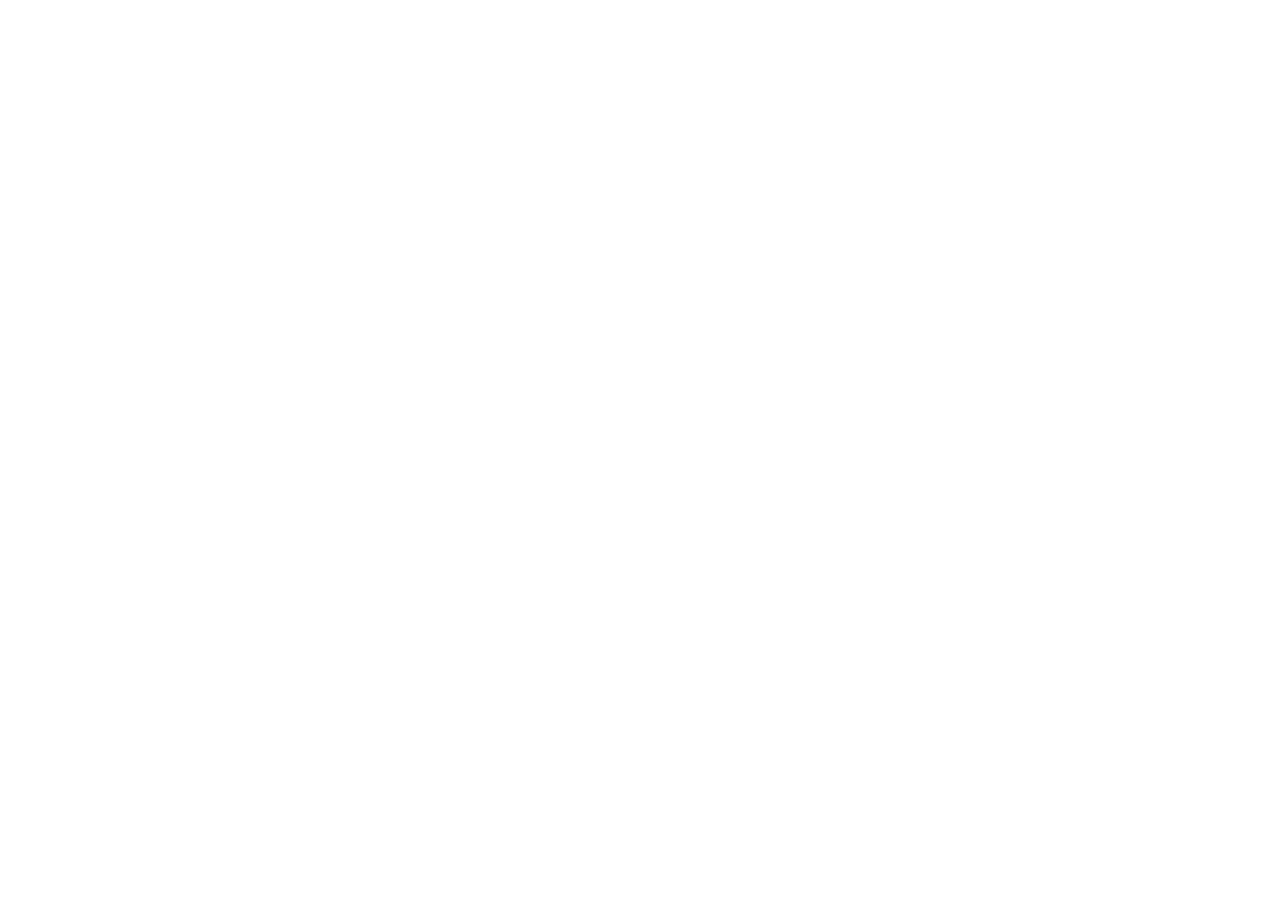
==== index.html @ af964920 "Inicio Proyecto Codo a Codo Mundial Qatarbash: line 1: c: command not found" ====
<!DOCTYPE html>
<html lang="en">
<head>
    <meta charset="UTF-8">
    <meta http-equiv="X-UA-Compatible" content="IE=edge">
    <meta name="viewport" content="width=device-width, initial-scale=1.0">
    <link rel="stylesheet" href="css/style.css">
    <title>Fixture Mundial Qatar 2022</title>
</head>
<body>
    
<script src="js/scripts.js"></script>
</body>
</html>
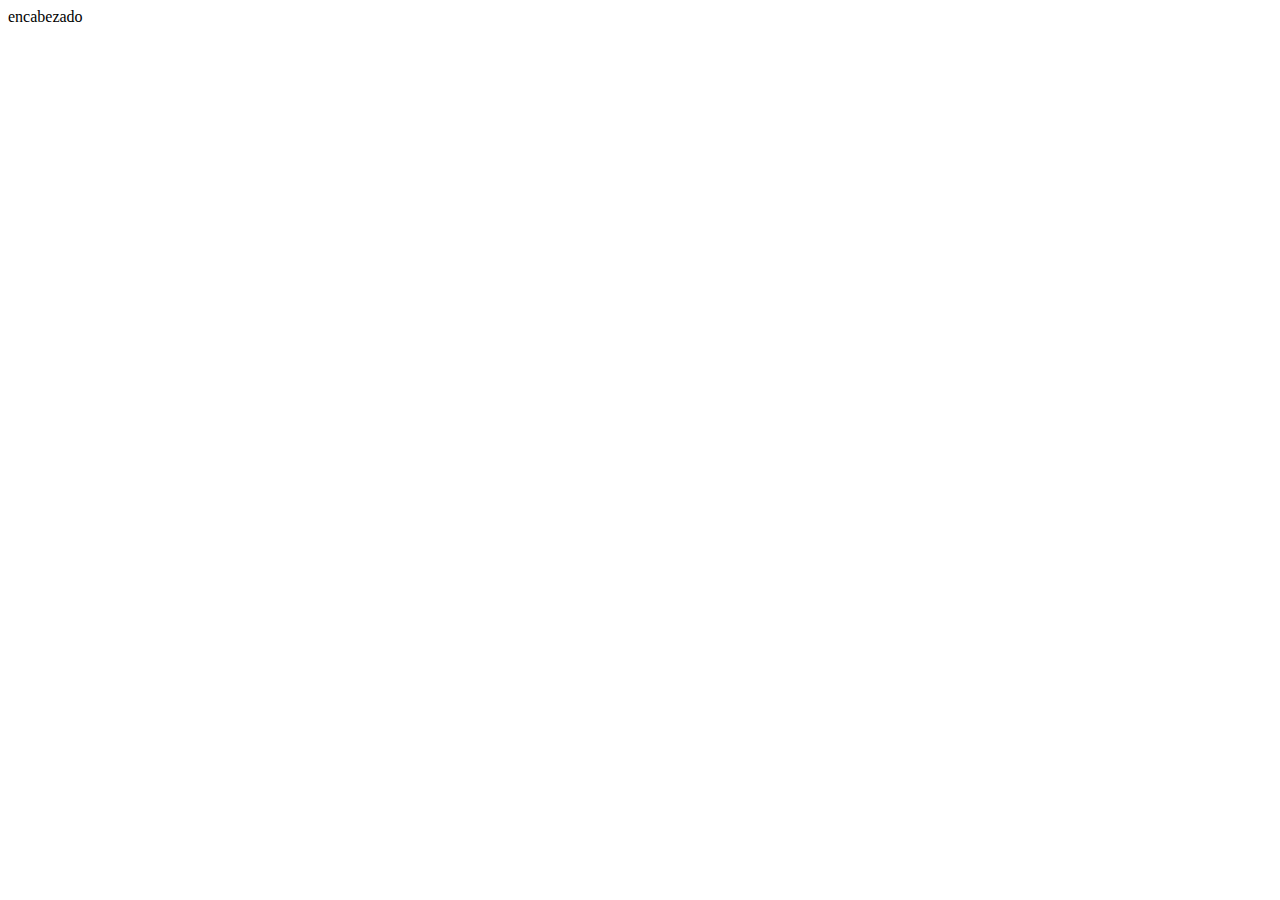
==== commit 3784e3cc: "probando el guardado de cambios bash: line 1: c: command not found" ====
--- a/index.html
+++ b/index.html
@@ -8,6 +8,7 @@
     <title>Fixture Mundial Qatar 2022</title>
 </head>
 <body>
+    <header> encabezado</header>
     
 <script src="js/scripts.js"></script>
 </body>
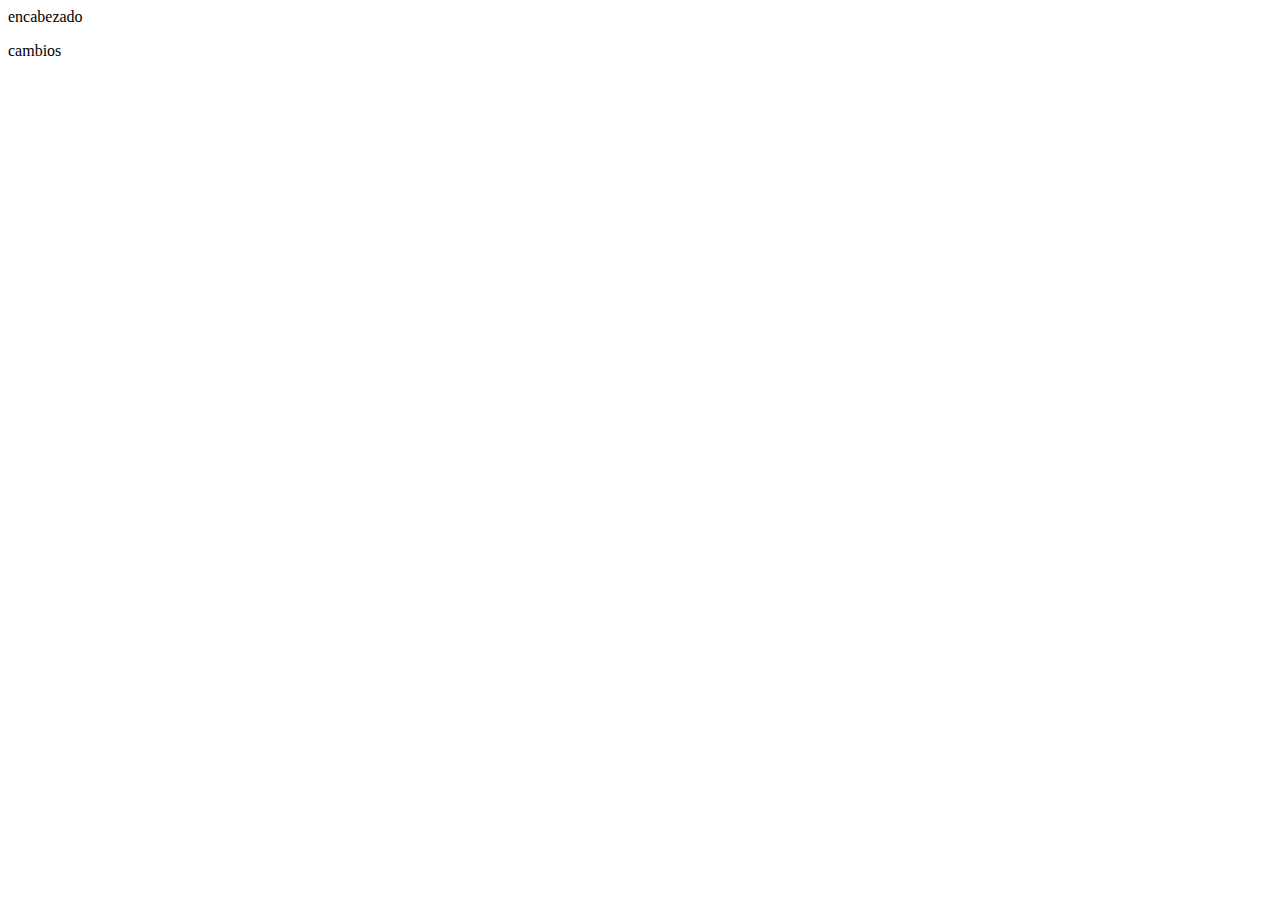
==== commit 0afad31e: "probando desde vscode" ====
--- a/index.html
+++ b/index.html
@@ -9,7 +9,7 @@
 </head>
 <body>
     <header> encabezado</header>
-    
+    <p>cambios</p>
 <script src="js/scripts.js"></script>
 </body>
 </html>